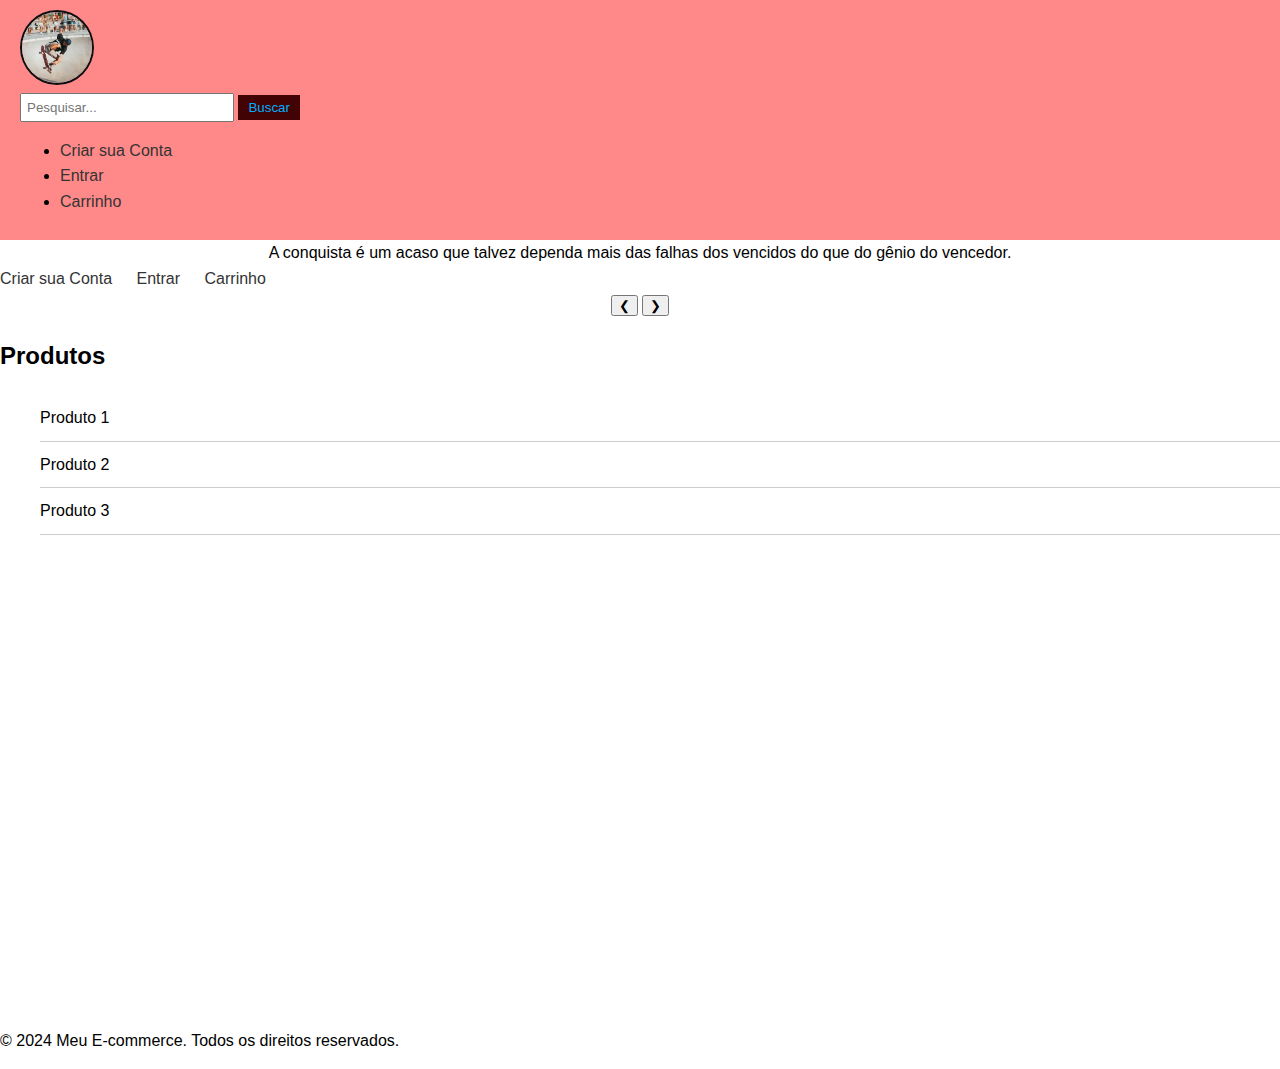
==== index.html @ 73429a1c "primeiro commit" ====
<!DOCTYPE html>
<html lang="pt-BR">
<head>
    <meta charset="UTF-8">
    <meta name="viewport" content="width=device-width, initial-scale=1.0">
    <title>Meu E-commerce</title>
    <link rel="stylesheet" href="styles.css">
</head>
<body>
<header>
    <div class="header-content">
        <div><img src="skate.jpeg" class="logo"></div>
        <div class="barraDePesquisa">
            <input type="text" placeholder="Pesquisar...">
            <button type="submit">Buscar</button>
        </div>
        <ul>
            <li><a href="#">Criar sua Conta</a></li>
            <li><a href="#">Entrar</a></li>
            <li><a href="#">Carrinho</a></li>
        </ul>
</header>
<div class="fraseDeImpacto">A conquista é um acaso que talvez dependa mais das falhas dos vencidos do que do gênio do vencedor.</div>
    </div>
<nav>
    <ul>
        <li><a href="#">Criar sua Conta</a></li>
        <li><a href="#">Entrar</a></li>
        <li><a href="#">Carrinho</a></li>
    </ul>
</nav>

<section class="promocoes">
    <div class="promocoes-carrosel">
        <div class="promo-item">
            <img src="carrosel1.png" alt="Promoção 1">
        </div>
        <div class="promo-item">
            <img src="carrosel2.png" alt="Promoção 2">
        </div>
        <div class="promo-item">
            <img src="carrosel3.png" alt="Promoção 3">
        </div>

        <div class="navigation-buttons">
            <button class="prev" onclick="changePromo(-1)">❮</button>
            <button class="next" onclick="changePromo(1)">❯</button>
        </div>
    </div>
</section>

<section class="products">
    <h2>Produtos</h2>
    <ul>
        <li>Produto 1</li>
        <li>Produto 2</li>
        <li>Produto 3</li>
    </ul>
</section>
<br><br><br><br><br><br><br><br><br><br><br><br><br><br><br><br><br><br>
<footer>
    <p>&copy; 2024 Meu E-commerce. Todos os direitos reservados.</p>
</footer>
</body>
</html>
---- styles.css ----
body {
    margin: 0;
    padding: 0;
    box-sizing: border-box;
    font-family: Arial, sans-serif;
    line-height: 1.6;
}

header {
    background-color: #ff8989;
    display: flex;
    justify-content: space-between;
    align-items: center;
    padding: 10px 20px;
}

.logo {
    width: 70px;
    border-radius: 50%;
    border: solid 2px #0c0e11;
    margin-right: 20px;
}

.barraDePesquisa {
    background-color: #ff8989;
    text-align: center;
    flex-grow: 1; /* Para ocupar o espaço restante */
}

.barraDePesquisa input[type="text"] {
    padding: 5px;
    width: 200px;
}

.barraDePesquisa button {
    padding: 5px 10px;
    background-color: #410303;
    color: #00aeff;
    border: none;
    cursor: pointer;
}

.fraseDeImpacto {
    text-align: center;
}

nav {
    display: flex;
    align-items: center;
}

nav ul {
    list-style-type: none;
    margin: 0;
    padding: 0;
}

nav ul li {
    display: inline;
    margin-right: 20px;
}

a {
    text-decoration: none;
    color: #333;
}

a:hover {
    color: #666;
}

/* Carrossel de promoções */
.promocoes {
    text-align: center;
}

.promocoes-carrosel {
    overflow: hidden;
    /* Oculta as promoções que excedem o contêiner */
}

.promo-item {
    display: none;
}

.promo-item img {
    max-width: 10%;
    max-height: 10%;
    display: block;
    margin: 0 auto;
}

.products ul {
    list-style-type: none;
}

.products ul li {
    border-bottom: 1px solid #ccc;
    padding: 10px 0;
}

.footer {
    text-align: center;
    background-color: #410303;
}
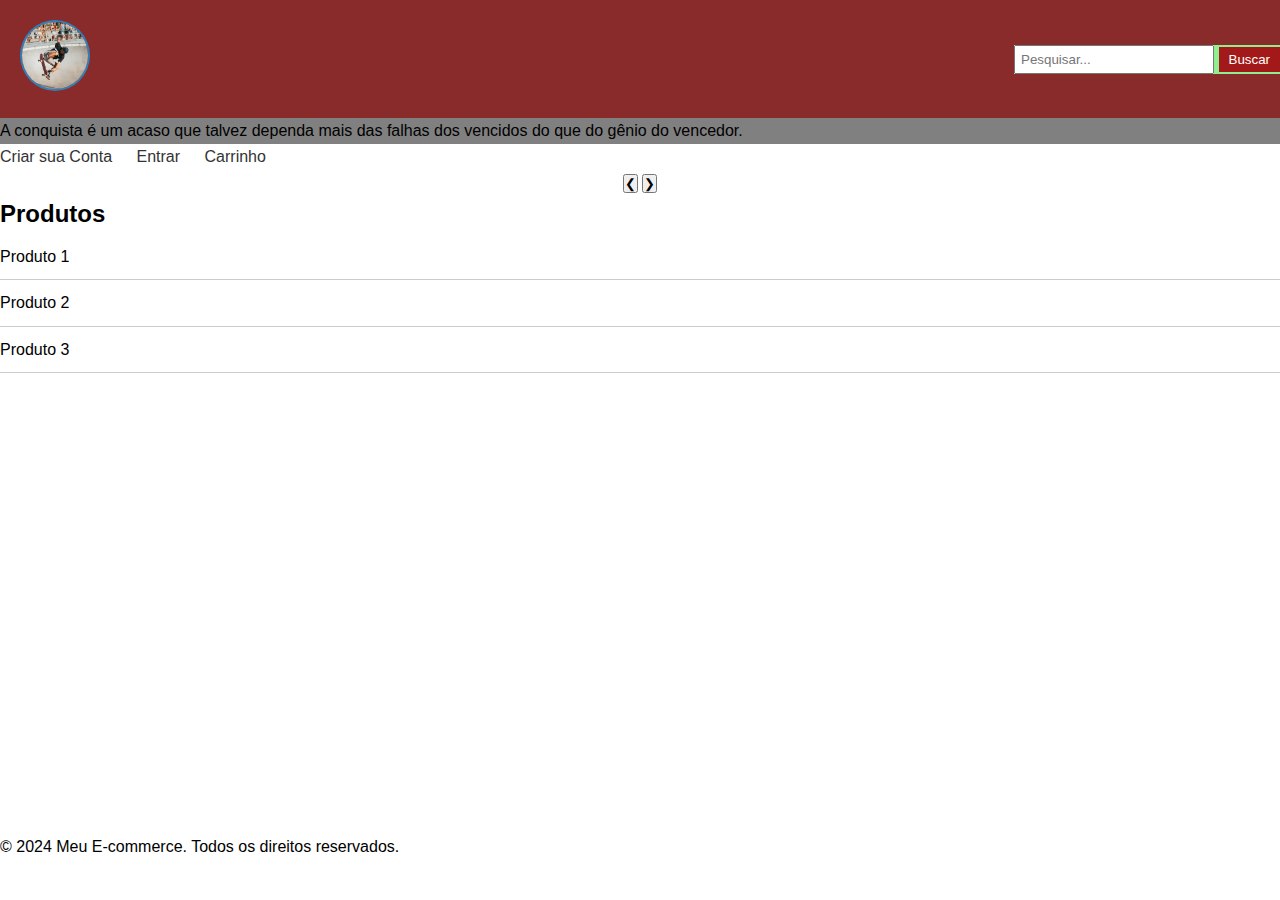
==== commit 4db5bfe6: "aula dia 08 maio" ====
--- a/index.html
+++ b/index.html
@@ -5,6 +5,8 @@
     <meta name="viewport" content="width=device-width, initial-scale=1.0">
     <title>Meu E-commerce</title>
     <link rel="stylesheet" href="styles.css">
+    <script scr="script.js"></script>
+
 </head>
 <body>
 <header>
@@ -13,18 +15,13 @@
         <div class="barraDePesquisa">
             <input type="text" placeholder="Pesquisar...">
             <button type="submit">Buscar</button>
-        </div>
-        <ul>
-            <li><a href="#">Criar sua Conta</a></li>
-            <li><a href="#">Entrar</a></li>
-            <li><a href="#">Carrinho</a></li>
-        </ul>
+        </div>     
 </header>
 <div class="fraseDeImpacto">A conquista é um acaso que talvez dependa mais das falhas dos vencidos do que do gênio do vencedor.</div>
     </div>
 <nav>
     <ul>
-        <li><a href="#">Criar sua Conta</a></li>
+        <li><a href="criarConta.html">Criar sua Conta</a></li>
         <li><a href="#">Entrar</a></li>
         <li><a href="#">Carrinho</a></li>
     </ul>
@@ -33,13 +30,13 @@
 <section class="promocoes">
     <div class="promocoes-carrosel">
         <div class="promo-item">
-            <img src="carrosel1.png" alt="Promoção 1">
+            <img src="carrosel1.avif" alt="Promoção 1">
         </div>
         <div class="promo-item">
-            <img src="carrosel2.png" alt="Promoção 2">
+            <img src="carrosel2.jpg" alt="Promoção 2">
         </div>
         <div class="promo-item">
-            <img src="carrosel3.png" alt="Promoção 3">
+            <img src="carrosel3.jpg" alt="Promoção 3">
         </div>
 
         <div class="navigation-buttons">
--- a/styles.css
+++ b/styles.css
@@ -1,105 +1,86 @@
-body {
+/* Reset de Estilos */
+* {
     margin: 0;
     padding: 0;
     box-sizing: border-box;
+    }
+    /* Estilos Gerais */
+    body {
     font-family: Arial, sans-serif;
     line-height: 1.6;
-}
-
-header {
-    background-color: #ff8989;
+    }
+    header {
+    background-color: #8a2b2b;
+    }
+    .logo{
+    width: 70px;
+    border-radius: 50%;
+    border:solid 2px #2e80bb;
+    
+    margin:20px;
+    }
+    .header-content {
     display: flex;
     justify-content: space-between;
     align-items: center;
-    padding: 10px 20px;
-}
-
-.logo {
-    width: 70px;
-    border-radius: 50%;
-    border: solid 2px #0c0e11;
-    margin-right: 20px;
-}
-
-.barraDePesquisa {
-    background-color: #ff8989;
-    text-align: center;
-    flex-grow: 1; /* Para ocupar o espaço restante */
-}
-
-.barraDePesquisa input[type="text"] {
+    }
+    
+    .barraDePesquisa {
+    background-color: lightgreen;
+    }
+    
+    .barraDePesquisa input[type="text"] {
     padding: 5px;
     width: 200px;
-}
-
-.barraDePesquisa button {
+    }
+    .barraDePesquisa button {
     padding: 5px 10px;
-    background-color: #410303;
-    color: #00aeff;
+    background-color: rgb(163, 25, 25);
+    color: #fff;
     border: none;
     cursor: pointer;
-}
-
-.fraseDeImpacto {
-    text-align: center;
-}
-
-nav {
-    display: flex;
-    align-items: center;
-}
-
-nav ul {
+    }
+    .fraseDeImpacto {
+    background-color: grey;
+    }
+    nav ul {
     list-style-type: none;
-    margin: 0;
-    padding: 0;
-}
-
-nav ul li {
+    }
+    nav ul li {
     display: inline;
     margin-right: 20px;
-}
-
-a {
+    }
+    a {
     text-decoration: none;
     color: #333;
-}
-
-a:hover {
+    }
+    a:hover {
     color: #666;
-}
-
-/* Carrossel de promoções */
-.promocoes {
+    
+    }
+    /*carrossel de promoções*/
+    .promocoes {
     text-align: center;
-}
-
-.promocoes-carrosel {
-    overflow: hidden;
-    /* Oculta as promoções que excedem o contêiner */
-}
-
-.promo-item {
+    }
+    .promocoes-carrosel {
+    overflow: hidden; /* Oculta as promoções que excedem o contêiner */
+    }
+    .promo-item {
     display: none;
-}
-
-.promo-item img {
+    }
+    .promo-item img {
     max-width: 10%;
     max-height: 10%;
     display: block;
     margin: 0 auto;
-}
-
-.products ul {
+    }
+    .products ul {
     list-style-type: none;
-}
-
-.products ul li {
+    }
+    .products ul li {
     border-bottom: 1px solid #ccc;
     padding: 10px 0;
-}
-
-.footer {
+    }
+    .footer {
     text-align: center;
-    background-color: #410303;
-}+    }